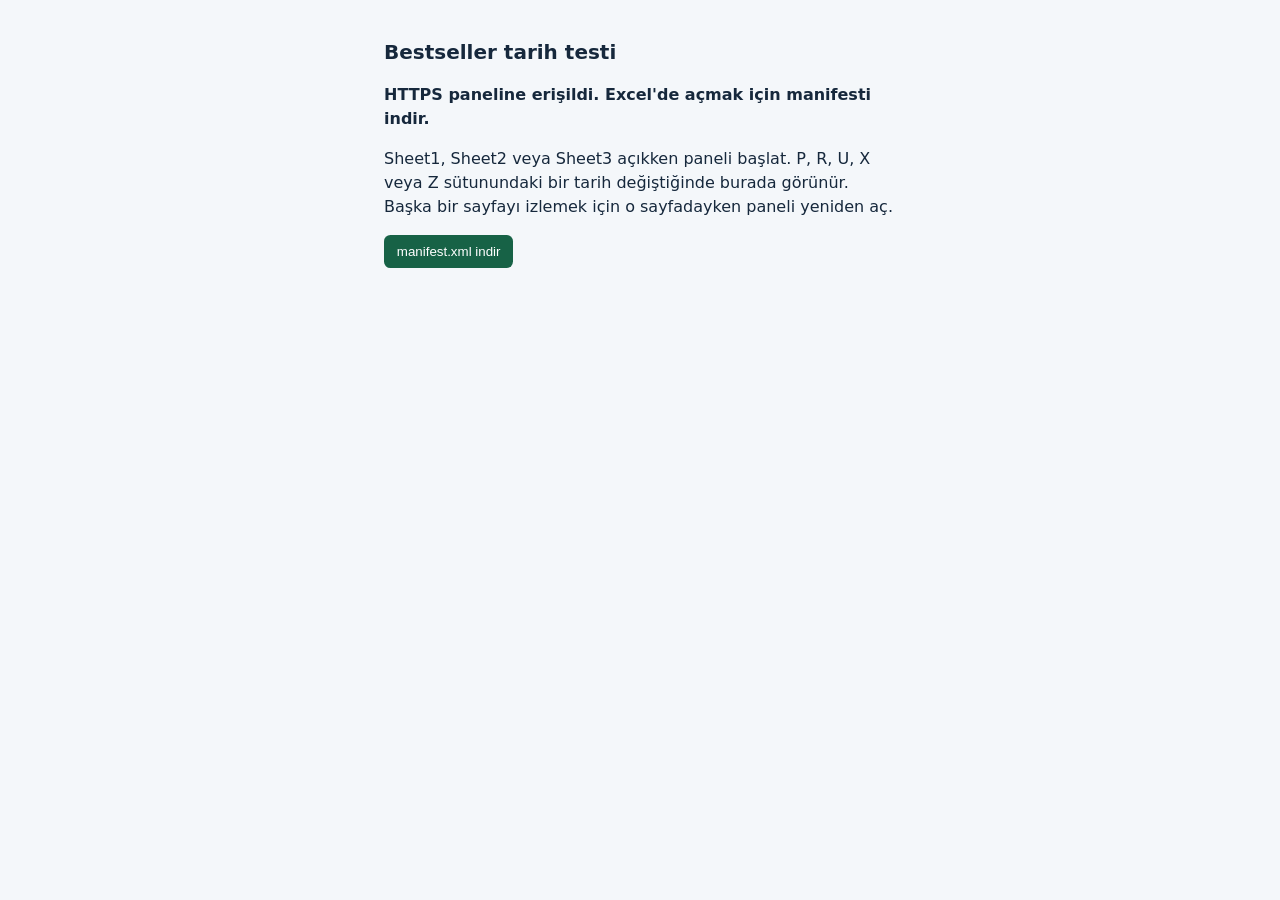
==== index.html @ 5e05345f "Add files via upload" ====
<!doctype html>
<html lang="tr">
<head>
  <meta charset="utf-8">
  <meta name="viewport" content="width=device-width, initial-scale=1">
  <title>Bestseller Excel Tarih Pilotu</title>
  <link rel="stylesheet" href="panel.css">
  <script defer src="https://appsforoffice.microsoft.com/lib/1/hosted/office.js"></script>
  <script defer src="panel.js?v=1.0.4"></script>
  <script defer src="manifest-download.js"></script>
</head>
<body>
  <main>
    <h1>Bestseller tarih testi</h1>
    <p id="status" role="status">Excel bağlantısı bekleniyor…</p>
    <p>Sheet1, Sheet2 veya Sheet3 açıkken paneli başlat. P, R, U, X veya Z sütunundaki bir tarih değiştiğinde burada görünür. Başka bir sayfayı izlemek için o sayfadayken paneli yeniden aç.</p>
    <ul id="events" aria-label="Algılanan girişler"></ul>
    <section id="setup" hidden>
      <button id="download" type="button">manifest.xml indir</button>
    </section>
  </main>
</body>
</html>
---- panel.css ----
:root {
  font: 16px/1.5 system-ui, sans-serif;
  color: #16283c;
  background: #f4f7fa;
}
main {
  max-width: 32rem;
  margin: 0 auto;
  padding: 1rem;
}
h1 { font-size: 1.25rem; }
#status { font-weight: 600; }
ul { padding-left: 1.2rem; }
li { margin-block: .35rem; }
button {
  border: 0;
  border-radius: .4rem;
  padding: .55rem .8rem;
  color: white;
  background: #176246;
  cursor: pointer;
}
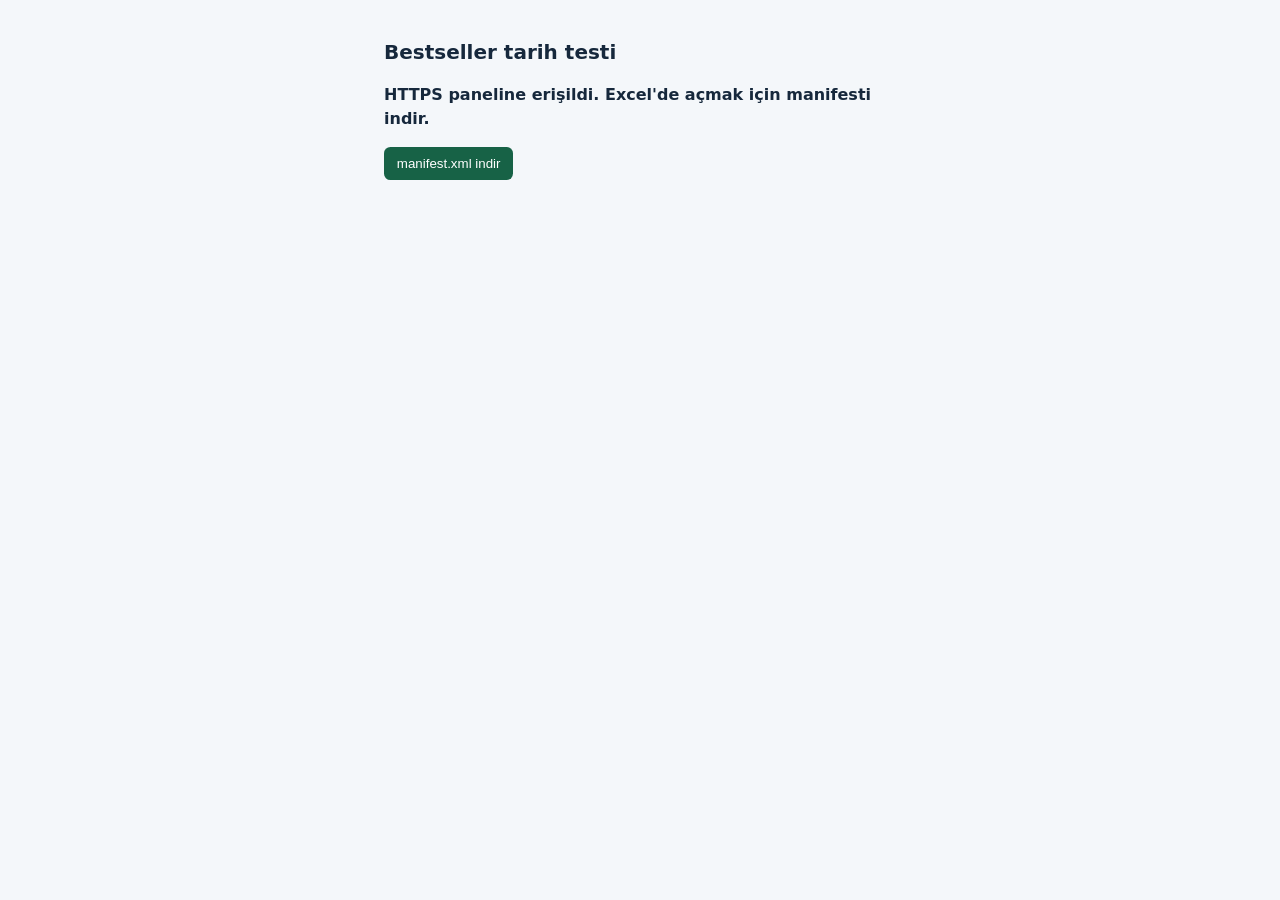
==== commit 3e5c0999: "Add files via upload" ====
--- a/index.html
+++ b/index.html
@@ -6,15 +6,29 @@
   <title>Bestseller Excel Tarih Pilotu</title>
   <link rel="stylesheet" href="panel.css">
   <script defer src="https://appsforoffice.microsoft.com/lib/1/hosted/office.js"></script>
-  <script defer src="panel.js?v=1.0.4"></script>
+  <script defer src="excel-transfer-rules.js?v=2.0.0"></script>
+  <script defer src="excel-batch.js?v=2.0.0"></script>
+  <script defer src="panel.js?v=2.0.0"></script>
   <script defer src="manifest-download.js"></script>
 </head>
 <body>
   <main>
     <h1>Bestseller tarih testi</h1>
     <p id="status" role="status">Excel bağlantısı bekleniyor…</p>
-    <p>Sheet1, Sheet2 veya Sheet3 açıkken paneli başlat. P, R, U, X veya Z sütunundaki bir tarih değiştiğinde burada görünür. Başka bir sayfayı izlemek için o sayfadayken paneli yeniden aç.</p>
-    <ul id="events" aria-label="Algılanan girişler"></ul>
+    <section id="transfer" hidden>
+      <h2>Bekleyen tarihler <span id="pending-count">0</span></h2>
+      <p id="instructions">P, R, U, X veya Z sütununa tarih gir. Paneli kapatmadan önce aktarımı tamamla.</p>
+      <ul id="events" aria-label="Bekleyen tarihler"></ul>
+      <div class="actions">
+        <button id="preview" type="button" disabled>Önizleme</button>
+        <button id="send" type="button" disabled>Gönder</button>
+      </div>
+      <section id="report" hidden>
+        <h2>Sonuç</h2>
+        <p id="report-status" role="status"></p>
+        <ul id="report-rows"></ul>
+      </section>
+    </section>
     <section id="setup" hidden>
       <button id="download" type="button">manifest.xml indir</button>
     </section>
--- a/panel.css
+++ b/panel.css
@@ -20,3 +20,9 @@
   background: #176246;
   cursor: pointer;
 }
+h2 { font-size: 1rem; }
+.actions { display: flex; gap: .5rem; }
+#preview { background: #245d82; }
+button:disabled { opacity: .5; cursor: default; }
+#events { max-height: 16rem; overflow: auto; }
+#report { margin-block-start: 1rem; border-top: 1px solid #cedbe8; }
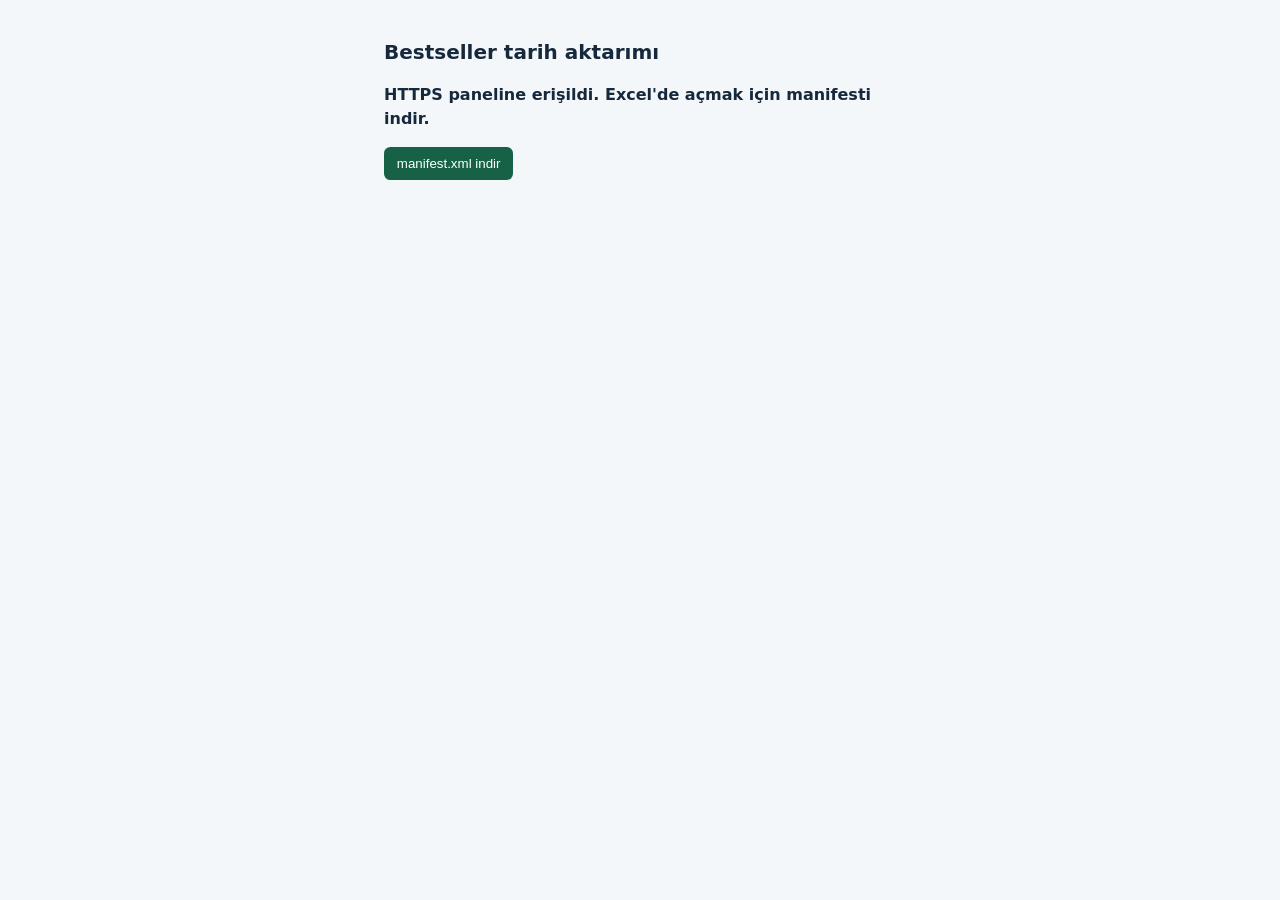
==== commit b562adc6: "Add files via upload" ====
--- a/index.html
+++ b/index.html
@@ -4,16 +4,17 @@
   <meta charset="utf-8">
   <meta name="viewport" content="width=device-width, initial-scale=1">
   <title>Bestseller Excel Tarih Pilotu</title>
-  <link rel="stylesheet" href="panel.css">
+  <link rel="stylesheet" href="panel.css?v=2.2.0">
   <script defer src="https://appsforoffice.microsoft.com/lib/1/hosted/office.js"></script>
-  <script defer src="excel-transfer-rules.js?v=2.0.0"></script>
-  <script defer src="excel-batch.js?v=2.0.0"></script>
-  <script defer src="panel.js?v=2.0.0"></script>
+  <script defer src="excel-transfer-rules.js?v=2.1.1"></script>
+  <script defer src="excel-batch.js?v=2.2.0"></script>
+  <script defer src="auto-sync.js?v=2.2.0"></script>
+  <script defer src="panel.js?v=2.2.0"></script>
   <script defer src="manifest-download.js"></script>
 </head>
 <body>
   <main>
-    <h1>Bestseller tarih testi</h1>
+    <h1>Bestseller tarih aktarımı</h1>
     <p id="status" role="status">Excel bağlantısı bekleniyor…</p>
     <section id="transfer" hidden>
       <h2>Bekleyen tarihler <span id="pending-count">0</span></h2>
@@ -22,7 +23,9 @@
       <div class="actions">
         <button id="preview" type="button" disabled>Önizleme</button>
         <button id="send" type="button" disabled>Gönder</button>
+        <button id="auto-sync" type="button" aria-pressed="false" disabled>Otomatik aktarımı aç</button>
       </div>
+      <p id="sync-status" role="status" hidden></p>
       <section id="report" hidden>
         <h2>Sonuç</h2>
         <p id="report-status" role="status"></p>
--- a/panel.css
+++ b/panel.css
@@ -21,8 +21,15 @@
   cursor: pointer;
 }
 h2 { font-size: 1rem; }
-.actions { display: flex; gap: .5rem; }
+.actions { display: flex; flex-wrap: wrap; gap: .5rem; }
 #preview { background: #245d82; }
+#auto-sync { background: #245d82; }
+#auto-sync[aria-pressed="true"] { background: #8a4220; }
+#sync-status { font-size: .875rem; color: #36526a; }
 button:disabled { opacity: .5; cursor: default; }
 #events { max-height: 16rem; overflow: auto; }
+#events li { display: flex; align-items: start; justify-content: space-between; gap: .5rem; }
+#events small { display: block; color: #36526a; }
+#events .remove-entry { flex: none; padding: .2rem .5rem; background: #e4edf4; color: #16283c; }
+#events .remove-entry:hover:enabled { background: #f3dddd; }
 #report { margin-block-start: 1rem; border-top: 1px solid #cedbe8; }
